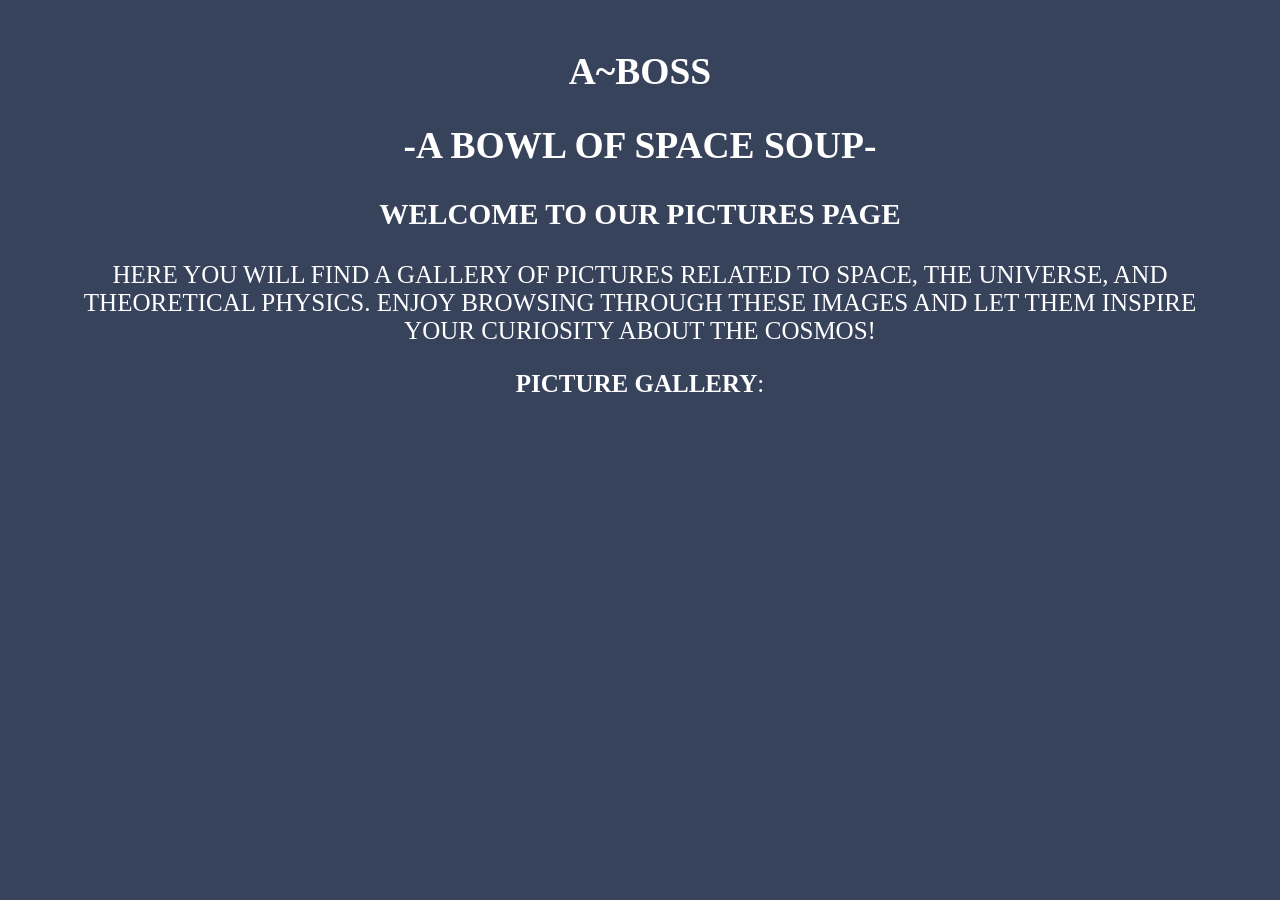
==== pics.html @ 0fb393a2 "pictures style/main 1.1" ====
<html lang="en">
<head>
    <meta charset="UTF-8">
    <meta name="viewport" content="width=device-width, initial-scale=1.0">
    <link rel="stylesheet" href="pics.css">
    <title>A~BOSS</title>
</head>
<body>
    <section class="hero">
        <h1 class="page-title">A~BOSS</h1>
        <h2 class="page-subtitle">-A BOWL OF SPACE SOUP-</h2>
    </section>
    <h3>WELCOME TO OUR PICTURES PAGE</h3>
    <p>HERE YOU WILL FIND A GALLERY OF PICTURES RELATED TO SPACE, THE UNIVERSE, AND THEORETICAL PHYSICS. ENJOY BROWSING THROUGH THESE IMAGES AND LET THEM INSPIRE YOUR CURIOSITY ABOUT THE COSMOS!</p>
    <p><strong>PICTURE GALLERY</strong>:</p>
    <img src="">
---- pics.css ----
body {
    margin: 0;
    font-family: Lucida console;
    color: white; /* text visible on dark background */
    text-align: center;
    background-color: #37425B;
    padding: 50px;
    font-size: 25px;
  }
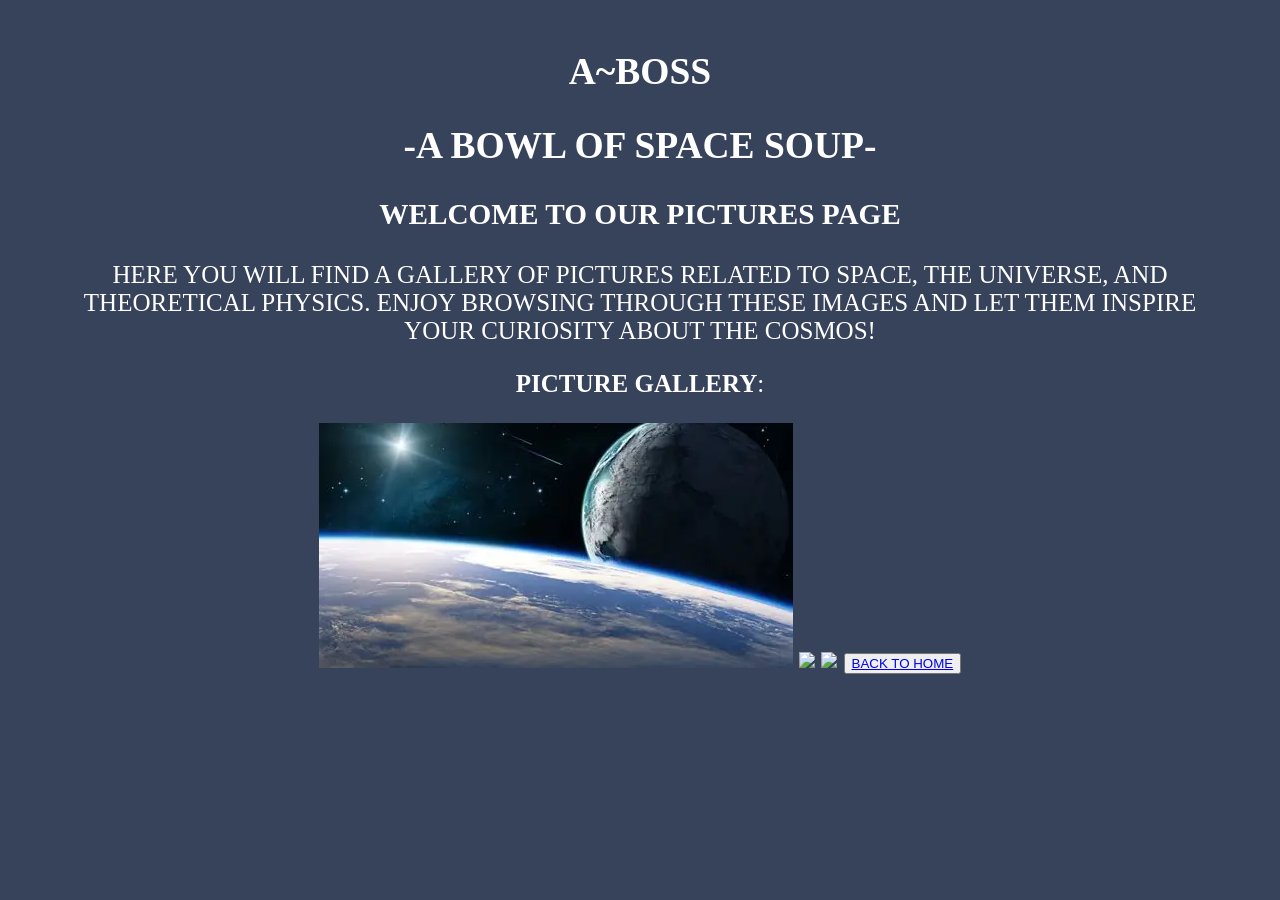
==== commit f3725983: "pics 1.1" ====
--- a/pics.html
+++ b/pics.html
@@ -13,4 +13,7 @@
     <h3>WELCOME TO OUR PICTURES PAGE</h3>
     <p>HERE YOU WILL FIND A GALLERY OF PICTURES RELATED TO SPACE, THE UNIVERSE, AND THEORETICAL PHYSICS. ENJOY BROWSING THROUGH THESE IMAGES AND LET THEM INSPIRE YOUR CURIOSITY ABOUT THE COSMOS!</p>
     <p><strong>PICTURE GALLERY</strong>:</p>
-    <img src="">+    <img src="[data-uri]">
+    <img src="https://www.bing.com/th/id/OIP.Hs4TgcXDchhXcymMxfk5ZQHaEK?w=215&h=211&c=8&rs=1&qlt=90&o=6&cb=ucfimg1&dpr=1.5&pid=3.1&rm=2&ucfimg=1">
+    <img src="https://www.bing.com/th/id/OIP.U1H1s8aoCoZJcq3-_wDPSQHaEK?w=241&h=211&c=8&rs=1&qlt=90&o=6&cb=ucfimg1&dpr=1.5&pid=3.1&rm=2&ucfimg=1">
+    <button><a href="index.html">BACK TO HOME</a></button>
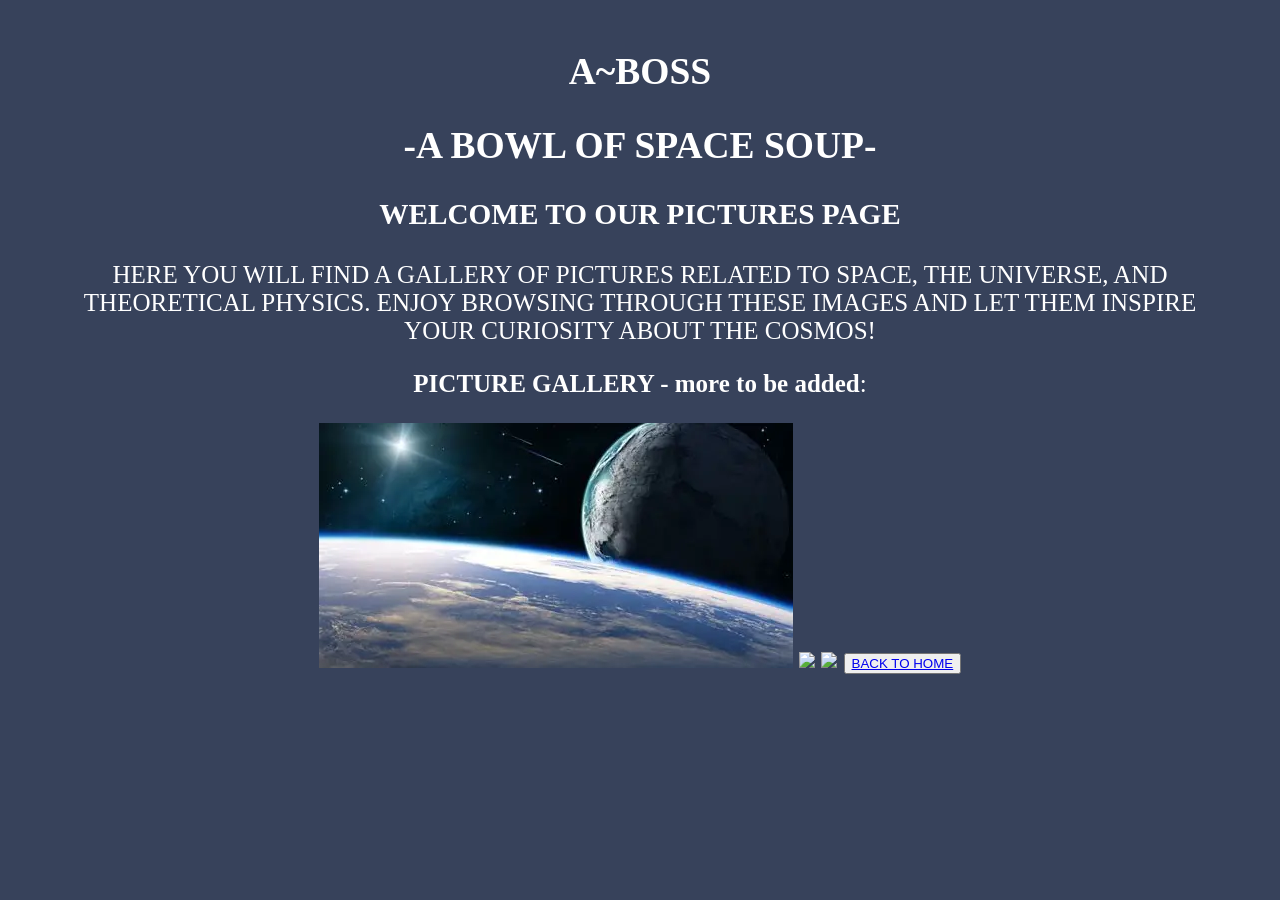
==== commit 931410c9: "pic 1.2" ====
--- a/pics.html
+++ b/pics.html
@@ -12,7 +12,7 @@
     </section>
     <h3>WELCOME TO OUR PICTURES PAGE</h3>
     <p>HERE YOU WILL FIND A GALLERY OF PICTURES RELATED TO SPACE, THE UNIVERSE, AND THEORETICAL PHYSICS. ENJOY BROWSING THROUGH THESE IMAGES AND LET THEM INSPIRE YOUR CURIOSITY ABOUT THE COSMOS!</p>
-    <p><strong>PICTURE GALLERY</strong>:</p>
+    <p><strong>PICTURE GALLERY - more to be added</strong>:</p>
     <img src="[data-uri]">
     <img src="https://www.bing.com/th/id/OIP.Hs4TgcXDchhXcymMxfk5ZQHaEK?w=215&h=211&c=8&rs=1&qlt=90&o=6&cb=ucfimg1&dpr=1.5&pid=3.1&rm=2&ucfimg=1">
     <img src="https://www.bing.com/th/id/OIP.U1H1s8aoCoZJcq3-_wDPSQHaEK?w=241&h=211&c=8&rs=1&qlt=90&o=6&cb=ucfimg1&dpr=1.5&pid=3.1&rm=2&ucfimg=1">
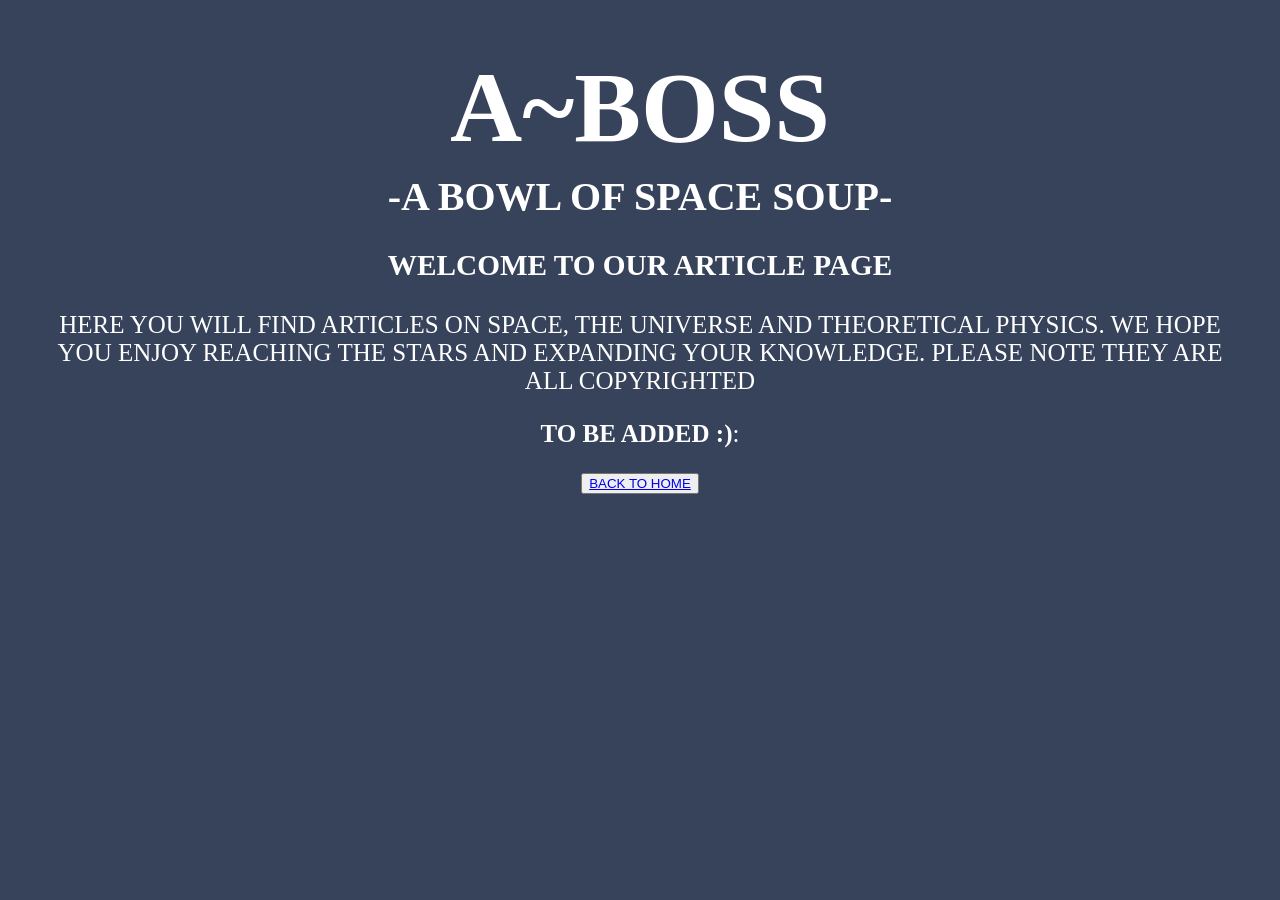
==== commit 3057d322: "pic 1.3" ====
--- a/pics.html
+++ b/pics.html
@@ -2,7 +2,7 @@
 <head>
     <meta charset="UTF-8">
     <meta name="viewport" content="width=device-width, initial-scale=1.0">
-    <link rel="stylesheet" href="pics.css">
+    <link rel="stylesheet" href="style.css">
     <title>A~BOSS</title>
 </head>
 <body>
@@ -10,10 +10,7 @@
         <h1 class="page-title">A~BOSS</h1>
         <h2 class="page-subtitle">-A BOWL OF SPACE SOUP-</h2>
     </section>
-    <h3>WELCOME TO OUR PICTURES PAGE</h3>
-    <p>HERE YOU WILL FIND A GALLERY OF PICTURES RELATED TO SPACE, THE UNIVERSE, AND THEORETICAL PHYSICS. ENJOY BROWSING THROUGH THESE IMAGES AND LET THEM INSPIRE YOUR CURIOSITY ABOUT THE COSMOS!</p>
-    <p><strong>PICTURE GALLERY - more to be added</strong>:</p>
-    <img src="[data-uri]">
-    <img src="https://www.bing.com/th/id/OIP.Hs4TgcXDchhXcymMxfk5ZQHaEK?w=215&h=211&c=8&rs=1&qlt=90&o=6&cb=ucfimg1&dpr=1.5&pid=3.1&rm=2&ucfimg=1">
-    <img src="https://www.bing.com/th/id/OIP.U1H1s8aoCoZJcq3-_wDPSQHaEK?w=241&h=211&c=8&rs=1&qlt=90&o=6&cb=ucfimg1&dpr=1.5&pid=3.1&rm=2&ucfimg=1">
+    <h3>WELCOME TO OUR ARTICLE PAGE</h3>
+    <p>HERE YOU WILL FIND ARTICLES ON SPACE, THE UNIVERSE AND THEORETICAL PHYSICS. WE HOPE YOU ENJOY REACHING THE STARS AND EXPANDING YOUR KNOWLEDGE. PLEASE NOTE THEY ARE ALL COPYRIGHTED</p>
+    <p><strong>TO BE ADDED :)</strong>:</p>
     <button><a href="index.html">BACK TO HOME</a></button>
--- a/style.css
+++ b/style.css
@@ -0,0 +1,97 @@
+  body {
+    margin: 0;
+    font-family: Lucida console;
+    color: white; /* text visible on dark background */
+    text-align: center;
+    background-color: #37425B;
+    padding: 50px;
+    font-size: 25px;
+
+    /* Background image */
+    background-image: url("https://tse3.mm.bing.net/th/id/OIP.j7LApXcILaDuEOHAu9imOgHaE7?cb=ucfimg2&pid=ImgDet&ucfimg=1&w=181&h=120&c=7&dpr=1.5&o=7&rm=3");
+    background-size: cover;      /* make it fill the screen */
+    background-position: center; /* center the image */
+    background-attachment: fixed; /* parallax effect */
+}
+
+.page-title {
+  font-family: Copperplate Gothic Bold, rgb(255, 0, 251) sans-serif;
+  color: white;
+  font-size: 100px;
+}
+
+.page-title {
+  margin: 0;            /* remove default gap */
+  padding-bottom: 0;    /* no extra space below */
+}
+
+
+.page-subtitle {
+  margin-top: 0.2cm;      /* exactly 1 cm below the title */
+  margin-bottom: 0;     /* optional: remove extra space below */
+}
+.page-subtitle {
+  font-family: Copperplate Gothic Bold, rgb(255, 0, 251) sans-serif;
+  color: white;
+  font-size: 40px;
+}
+
+
+/*semi-transparent background for boxes */
+.container .box {
+    background: rgba(0, 0, 0, 0.6); /* dark overlay */
+    margin: 20px;
+    padding: 20px;
+    border-radius: 8px;
+}
+
+        .container {
+            display: flex;
+            justify-content: center;
+            gap: 30px;
+            margin-top: 40px;
+            flex-wrap: wrap;
+        }
+
+        .box {
+            width: 28%;
+            padding: 20px;
+            background-color: rgba(255, 255, 255, 0.1);
+            border-radius: 10px;
+        }
+
+        .box button {
+            margin-top: 15px;
+            padding: 10px 20px;
+            font-size: 16px;
+            border: none;
+            border-radius: 5px;
+            color: #1f1c2c;
+            cursor: pointer;
+            transition: background-color 0.3s ease;
+        }
+
+        .box button:hover {
+            background-color: #d1c4e9;
+        }
+ul li a {
+  color: #b7ac3a;   /* orange */
+  font-weight: bold;
+  text-decoration: none; /* optional: remove underline */
+}
+ul li a:hover {
+  text-decoration: underline;
+  color:aqua; /* optional: underline on hover */
+}
+
+/* Responsive layout - stack columns on small screens */ 
+
+@media (max-width: 600px) { 
+  .grid-container { 
+    grid-template-columns: 1fr;  /* Single column for small screens */ 
+    grid-template-areas:  
+      "header"  
+      "box"  
+      "container"  
+      "box.container"; 
+  } }
